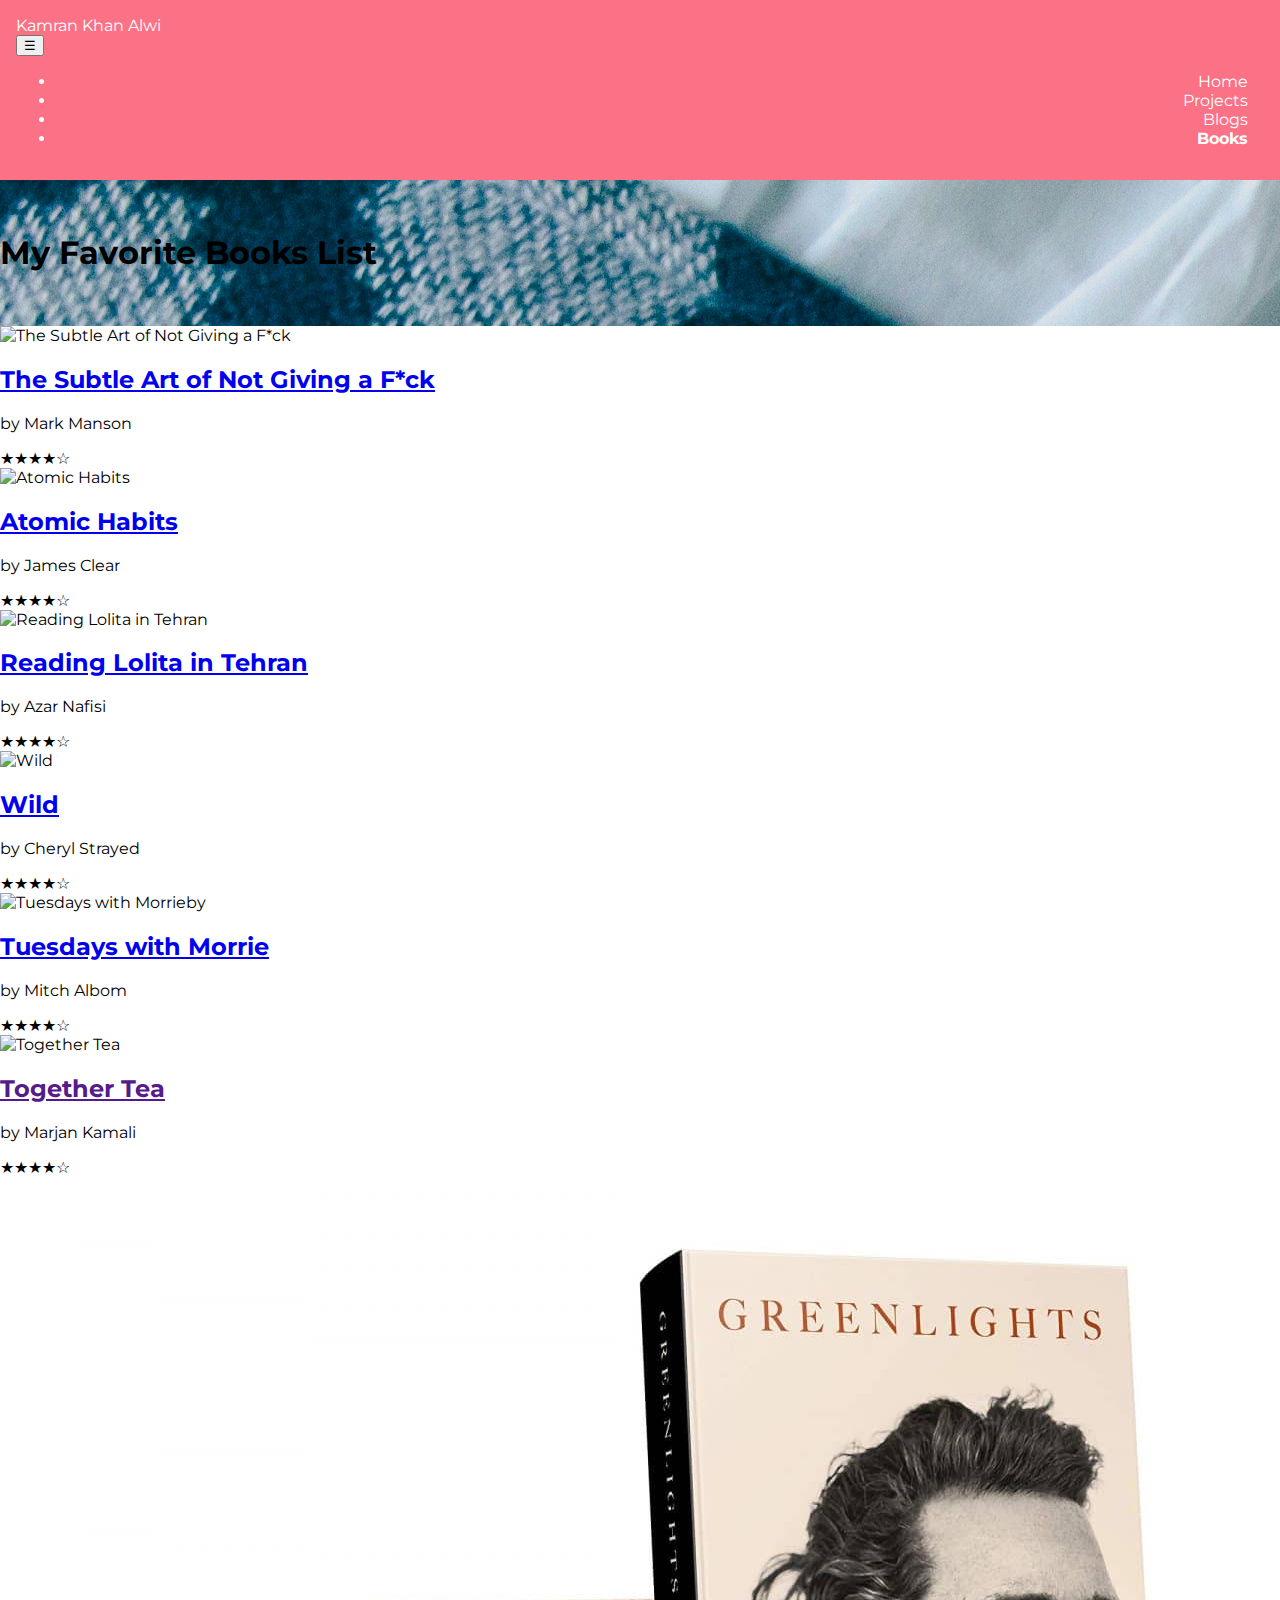
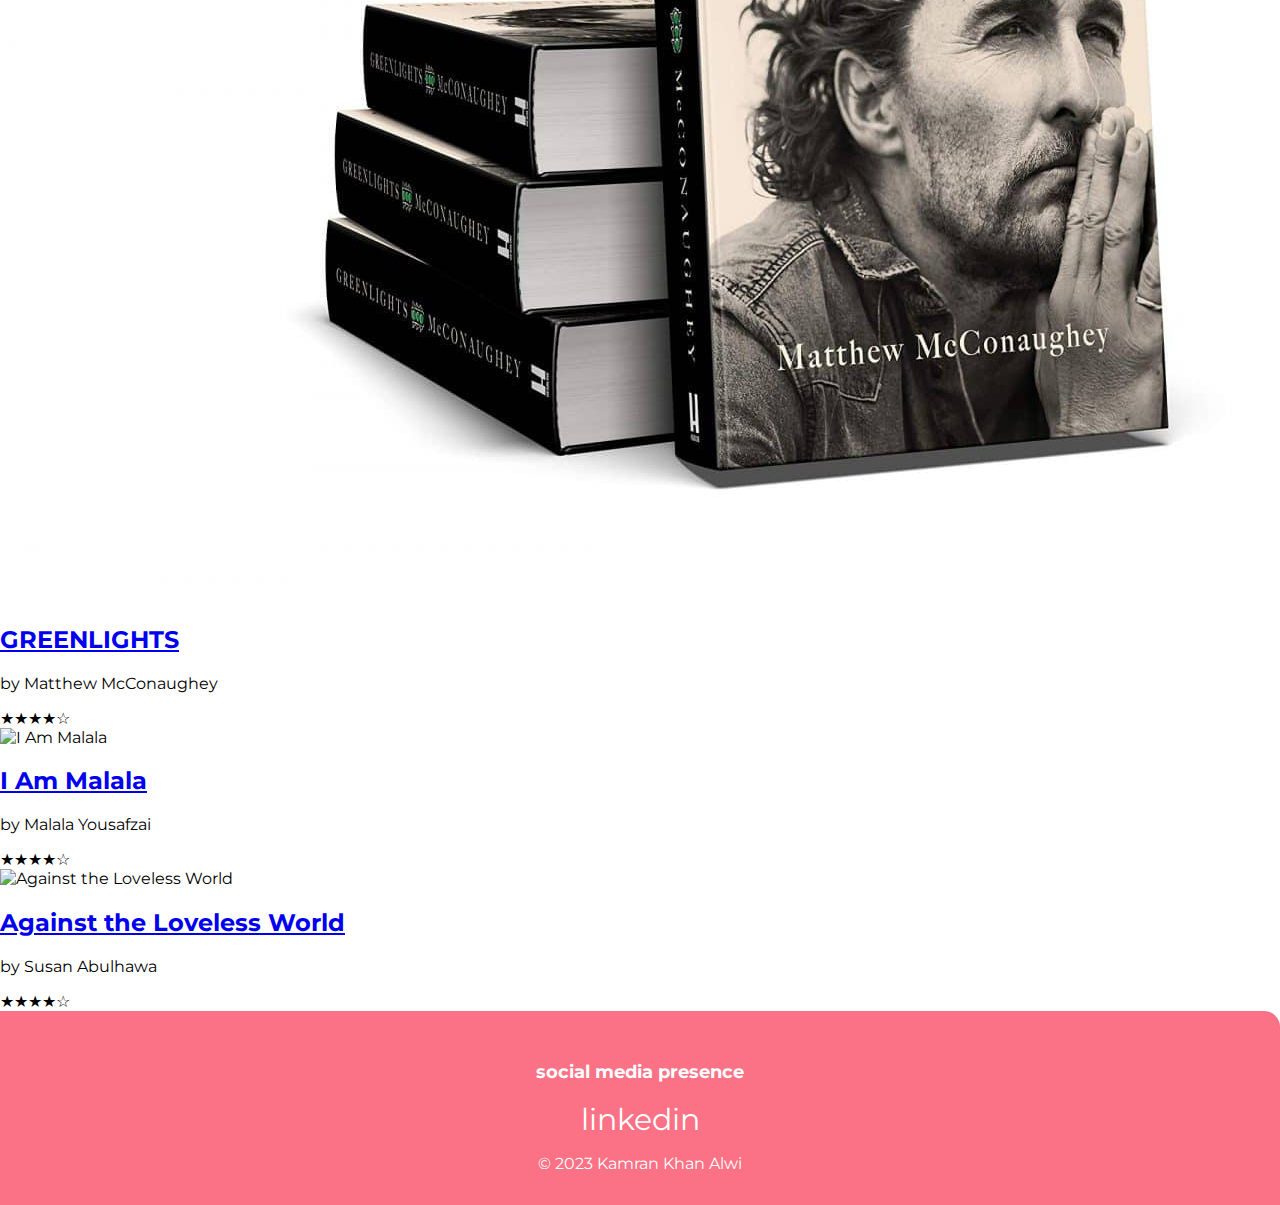
==== books.html @ ed501f56 "book-section" ====
<!DOCTYPE html>
<html lang="en">
  <head>
    <meta charset="UTF-8" />
    <meta http-equiv="X-UA-Compatible" content="IE=edge" />
    <meta name="viewport" content="width=device-width, initial-scale=1.0" />
    <title>Books | Kamran</title>
    <link rel="stylesheet" href="style.css" />
    <link
      href="https://cdn.jsdelivr.net/npm/tailwindcss@2.2.19/dist/tailwind.min.css"
      rel="stylesheet"
    />
    <script
      type="module"
      src="https://unpkg.com/ionicons@7.1.0/dist/ionicons/ionicons.esm.js"
    ></script>
    <script
      nomodule
      src="https://unpkg.com/ionicons@7.1.0/dist/ionicons/ionicons.js"
    ></script>
  </head>

  <body>
    <nav class="navigation">
      <div class="logo">Kamran Khan Alwi</div>
      <button class="hamburger" aria-label="Toggle navigation">
        &#9776;
        <!-- This is a simple hamburger icon (three horizontal lines) -->
      </button>
      <ul class="nav-pills">
        <li class="nav-items">
          <a class="link" href="/">Home</a>
        </li>
        <li class="nav-items">
          <a class="link" href="/projects.html">Projects</a>
        </li>
        <li class="nav-items">
          <a class="link" href="/blogs.html">Blogs</a>
        </li>
        <li class="nav-items">
          <a class="link link-active" href="/books.html">Books</a>
        </li>
      </ul>
    </nav>

    <header
      class="container mx-auto text-center bg-cover bg-center h-64"
      style="background-image: url('/images/blueBook.jpg')"
    >
      <div
        class="flex items-center justify-center h-full bg-white bg-opacity-60"
      >
        <h1 class="text-yellow-700 text-3xl tw md:text-5xl font-bold p-4 rounded">
          My Favorite Books List
        </h1>
      </div>
    </header>

    <div
      class="grid grid-cols-1 md:grid-cols-2 lg:grid-cols-3 gap-6 p-6 m-12 mb-12"
    >
      <!-- Book Card -->
      <div class="card bg-white shadow-md rounded-md overflow-hidden">
        <img
          src="https://markmanson.net/wp-content/themes/mm-main/images/books-subtle-art.png"
          alt="The Subtle Art of Not Giving a F*ck"
          class="w-full h-48 object-cover"
        />
        <div class="p-4">
          <h2 class="text-lg font-bold">
            <a
              href="https://www.amazon.com/Subtle-Art-Not-Giving-Counterintuitive-ebook/dp/B019MMUA8S/ref=sr_1_1?crid=2OCI2C2J68Z27&keywords=the+subtle+art+of+not+giving+a+fu+k&qid=1687240397&s=digital-text&sprefix=the+subtle%2Cdigital-text%2C415&sr=1-1"
              class="hover:underline"
              >The Subtle Art of Not Giving a F*ck</a
            >
          </h2>
          <p class="text-sm text-gray-600">by Mark Manson</p>
          <div class="flex items-center mt-2">
            <span class="text-yellow-500">★★★★☆</span>
          </div>
        </div>
      </div>

      <!-- Atomic Habit  -->

      <div class="card bg-white shadow-md rounded-md overflow-hidden">
        <img
          src="https://m.media-amazon.com/images/I/81+9Gbu0isL._SL1200_.jpg"
          alt="Atomic Habits"
          class="w-full h-48 object-cover"
        />
        <div class="p-4">
          <h2 class="text-lg font-bold">
            <a
              href="https://www.amazon.in/Atomic-Habits-James-Clear/dp/1847941834/ref=sr_1_1?crid=29VTOX6B0HC6&keywords=atomic+habits&qid=1687241768&s=books&sprefix=Atomi%2Cstripbooks%2C347&sr=1-1"
              class="hover:underline"
              >Atomic Habits</a
            >
          </h2>
          <p class="text-sm text-gray-600">by James Clear</p>
          <div class="flex items-center mt-2">
            <span class="text-yellow-500">★★★★☆</span>
          </div>
        </div>
      </div>

      <!-- More cards for other books -->

      <div class="card bg-white shadow-md rounded-md overflow-hidden">
        <img
          src="https://m.media-amazon.com/images/I/61fL8e5UymL._SL1200_.jpg"
          alt="Reading Lolita in Tehran"
          class="w-full h-48 object-cover"
        />
        <div class="p-4">
          <h2 class="text-lg font-bold">
            <a
              href="https://www.amazon.in/Reading-Lolita-Tehran-Memoir-Books/dp/0812979303"
              class="hover:underline"
              >Reading Lolita in Tehran</a
            >
          </h2>
          <p class="text-sm text-gray-600">by Azar Nafisi</p>
          <div class="flex items-center mt-2">
            <span class="text-yellow-500">★★★★☆</span>
          </div>
        </div>
      </div>

      <div class="card bg-white shadow-md rounded-md overflow-hidden">
        <img
          src="https://target.scene7.com/is/image/Target/GUEST_5b5b9ffe-c561-489d-9ebc-9bb8ac753c1b?wid=1200&hei=1200&qlt=80&fmt=webp"
          alt="Wild"
          class="w-full h-48 object-cover"
        />
        <div class="p-4">
          <h2 class="text-lg font-bold">
            <a
              href="https://www.amazon.in/Wild-Journey-Found-Cheryl-Strayed/dp/1782390626/ref=sr_1_1?keywords=wild+cheryl+strayed&qid=1687241632&s=books&sprefix=wild+cheryl+%2Cstripbooks%2C310&sr=1-1"
              class="hover:underline"
              >Wild</a
            >
          </h2>
          <p class="text-sm text-gray-600">by Cheryl Strayed</p>
          <div class="flex items-center mt-2">
            <span class="text-yellow-500">★★★★☆</span>
          </div>
        </div>
      </div>

      <div class="card bg-white shadow-md rounded-md overflow-hidden">
        <img
          src="https://m.media-amazon.com/images/I/619ZKDSCt1L._SL1500_.jpg"
          alt="Tuesdays with Morrieby"
          class="w-full h-48 object-cover"
        />
        <div class="p-4">
          <h2 class="text-lg font-bold">
            <a
              href="https://www.amazon.in/Tuesdays-Morrie-young-greatest-lesson/dp/0751527378"
              class="hover:underline"
              >Tuesdays with Morrie</a
            >
          </h2>
          <p class="text-sm text-gray-600">by Mitch Albom</p>
          <div class="flex items-center mt-2">
            <span class="text-yellow-500">★★★★☆</span>
          </div>
        </div>
      </div>

      <div class="card bg-white shadow-md rounded-md overflow-hidden">
        <img
          src="https://m.media-amazon.com/images/I/71hARztA+gL._SL1024_.jpg"
          alt="Together Tea"
          class="w-full h-48 object-cover"
        />
        <div class="p-4">
          <h2 class="text-lg font-bold">
            <a href="" class="hover:underline">Together Tea</a>
          </h2>
          <p class="text-sm text-gray-600">by Marjan Kamali</p>
          <div class="flex items-center mt-2">
            <span class="text-yellow-500">★★★★☆</span>
          </div>
        </div>
      </div>

      <div class="card bg-white shadow-md rounded-md overflow-hidden">
        <img
          src="/images/greenlights.jpg"
          alt="GREENLIGHTS"
          class="w-full h-48 object-cover"
        />
        <div class="p-4">
          <h2 class="text-lg font-bold">
            <a
              href="https://www.amazon.in/Greenlights-Raucous-stories-Academy-Award-winning/dp/1472280849"
              class="hover:underline"
              >GREENLIGHTS</a
            >
          </h2>
          <p class="text-sm text-gray-600">by Matthew McConaughey</p>
          <div class="flex items-center mt-2">
            <span class="text-yellow-500">★★★★☆</span>
          </div>
        </div>
      </div>

      <!-- Malala  -->

      <div class="card bg-white shadow-md rounded-md overflow-hidden">
        <img
          src="https://m.media-amazon.com/images/I/811pl5hIebL._SL1500_.jpg"
          alt="I Am Malala"
          class="w-full h-48 object-cover"
        />
        <div class="p-4">
          <h2 class="text-lg font-bold">
            <a
              href="https://www.amazon.com/Am-Malala-Stood-Education-Taliban/dp/0316322423/ref=tmm_pap_swatch_0?_encoding=UTF8&qid=1687241437&sr=1-2"
              class="hover:underline"
              >I Am Malala</a
            >
          </h2>
          <p class="text-sm text-gray-600">by Malala Yousafzai</p>
          <div class="flex items-center mt-2">
            <span class="text-yellow-500">★★★★☆</span>
          </div>
        </div>
      </div>

      <!-- Susan Abulhawa  -->
      <div class="card bg-white shadow-md rounded-md overflow-hidden">
        <img
          src="https://rezised-images.knhbt.cz/1320x1320/25508744.webp"
          alt="Against the Loveless World"
          class="w-full h-48 object-cover"
        />
        <div class="p-4">
          <h2 class="text-lg font-bold">
            <a
              href="https://www.amazon.in/Against-Loveless-World-Susan-Abulhawa/dp/1982137037"
              class="hover:underline"
              >Against the Loveless World</a
            >
          </h2>
          <p class="text-sm text-gray-600">by Susan Abulhawa</p>
          <div class="flex items-center mt-2">
            <span class="text-yellow-500">★★★★☆</span>
          </div>
        </div>
      </div>
    </div>

    <footer class="footer">
      <p class="footer-header">social media presence</p>
      <div>
        <ul class="list-non-bullet">
          <li class="list-item-inline">
            <a
              class="social-icon link"
              href="https://github.com/KAMRANKHANALWI"
              target="_blank"
            >
              <ion-icon name="logo-github"></ion-icon>
            </a>
          </li>
          <li class="list-item-inline">
            <a
              class="social-icon link"
              href="https://www.linkedin.com/in/kamrankhanalwi/"
              target="_blank"
            >
              <ion-icon name="logo-linkedin">linkedin</ion-icon>
            </a>
          </li>

          <li class="list-item-inline">
            <a
              class="social-icon link"
              href="https://www.instagram.com/kamrankhanalwi/?hl=en"
              target="_blank"
            >
              <ion-icon name="logo-instagram"></ion-icon>
            </a>
          </li>
        </ul>
        &copy; 2023 Kamran Khan Alwi
      </div>
      <div></div>
    </footer>
    <script>
      document.addEventListener("DOMContentLoaded", () => {
        const hamburger = document.querySelector(".hamburger");
        const navPills = document.querySelector(".nav-pills");

        hamburger.addEventListener("click", () => {
          navPills.classList.toggle("active");
        });
      });
    </script>
  </body>
</html>
---- style.css ----
@import url('https://fonts.googleapis.com/css2?family=Montserrat:wght@400;700&display=swap');
@import url('https://fonts.googleapis.com/css2?family=Montserrat:wght@400;700&family=Roboto+Mono&display=swap');

:root {
    --primary-color: #fb7185;
    --dark-grey: #64748b;
    --off-white: #f3f4f6;
    --purple: #9333ea;
}

body {
    font-family: 'Montserrat',
        sans-serif;
        margin: 0px;
}

hr {
    margin: 1rem 0rem;
}

/** container **/
.container {
    /* padding-left: 1rem;
    padding-right: 1rem; */
    padding: 2rem 0rem;
}

.container-center {
    max-width: 600px;
    margin: auto;
}

/* links */
.link {
    text-decoration: none;
    padding: 0.5rem 1rem;
}

/* book links */
.align-book {
    text-align: left;
    margin: 0px;
}

.link-book {
    font-family: 'Montserrat', sans-serif;
    font-family: 'Roboto Mono', monospace;    
    color: var(--purple);
}

.link-primary {
    background-color: var(--primary-color);
    border-radius: 0.5rem;
    color: white;
}

.link-secondary {
    color: var(--primary-color);
    border-radius: 0.5rem;
    border: 1px solid var(--primary-color);
}

/* look into BEM naming convention for CSS */

/* lists  */

.list-non-bullet {
    list-style-type: none;
}

.list-bullet {
    color: var(--primary-color);
    size: large;
}

.list-item-inline {
    display: inline;
    padding: 0rem 0.5rem;
}

/* nav bar */

.navigation {
    background-color: var(--primary-color);
    color: white;
    padding: 1rem;
    /* border-bottom-left-radius: 1rem; */

}

.navigation .nav-brand {
    font-weight: bold;
}

.navigation .nav-pills {
    text-align: right;
}

.navigation .link {
    color: white;
}

.navigation .link-active {
    font-weight: bold;
}

/* header */

.hero {
    padding: 2rem;
}

.hero .hero-img {
    max-width: 350px;
    display: block;
    margin: auto;
}

.hero .hero-heading {
    text-align: center;
    padding-top: 1rem;
    color: var(--dark-grey);
}

.hero .hero-heading .heading-inverted {
    color: var(--primary-color);
}

/* section */
.section {
    padding: 2rem;
}

.section h1 {
    text-align: center;
}

.ow {
    background-color: var(--off-white);
}

/* footer */

.footer {
    background-color: var(--primary-color);
    padding: 2rem 1rem;
    text-align: center;
    color: white;
    border-top-right-radius: 1rem;
}

.footer .link {
    color: white;
}

.footer .footer-header {
    font-weight: bold;
    font-size: large;
}

.footer ul {
    padding-inline-start: 0px;
}

.social-icon {
    color: #aaaaaa;
    transition: color 0.2s;
    text-decoration: none;
    font-size: 30px;
}
  
.social-icon:hover {
    color: #333333;
}
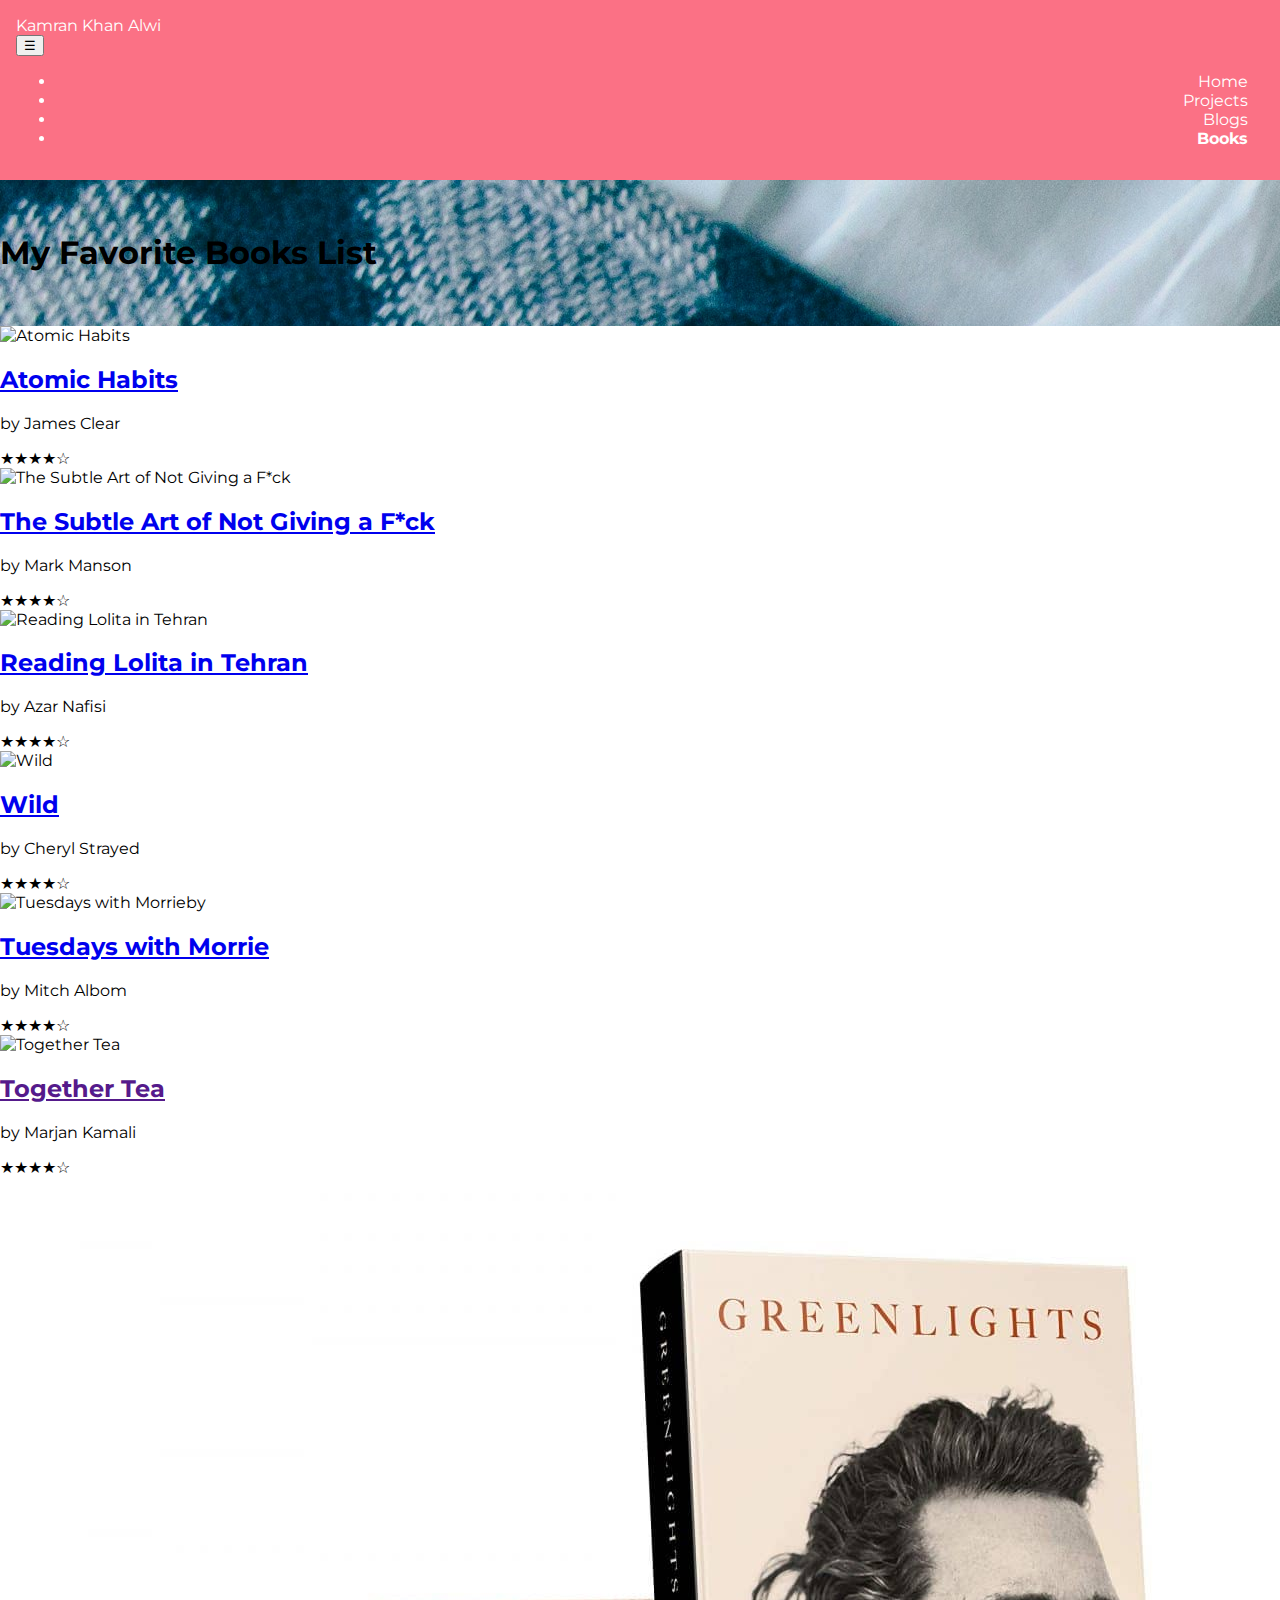
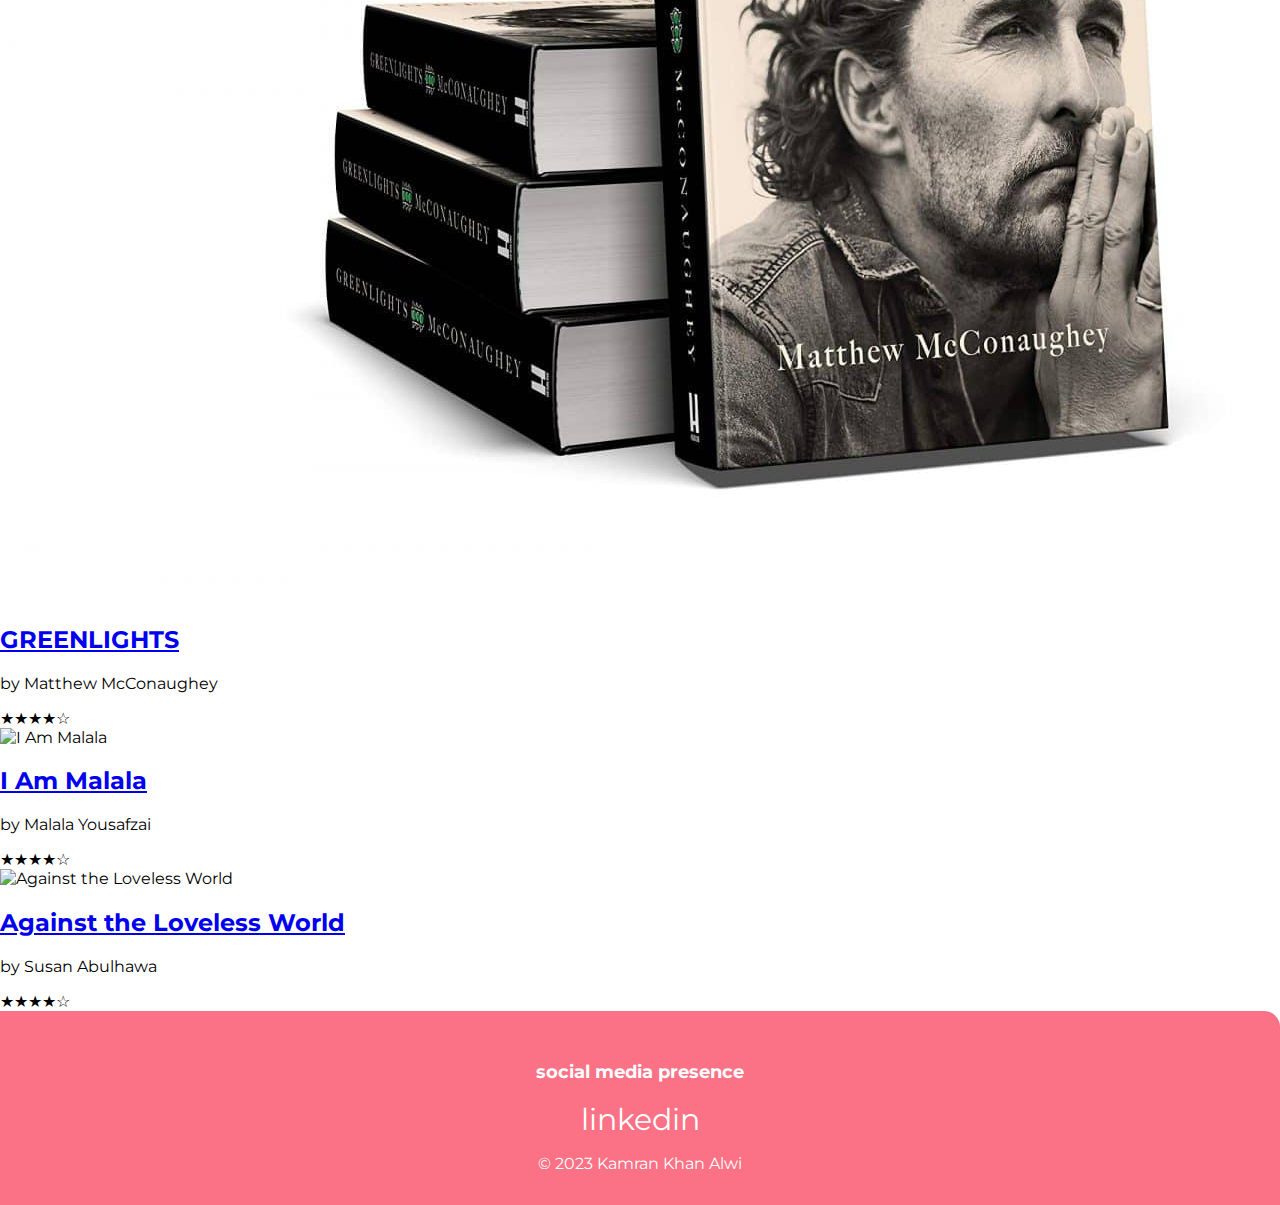
==== commit 2397d243: "card-changes" ====
--- a/books.html
+++ b/books.html
@@ -60,6 +60,30 @@
       class="grid grid-cols-1 md:grid-cols-2 lg:grid-cols-3 gap-6 p-6 m-12 mb-12"
     >
       <!-- Book Card -->
+
+      <!-- Atomic Habit  -->
+
+      <div class="card bg-white shadow-md rounded-md overflow-hidden">
+        <img
+          src="https://m.media-amazon.com/images/I/81+9Gbu0isL._SL1200_.jpg"
+          alt="Atomic Habits"
+          class="w-full h-48 object-cover"
+        />
+        <div class="p-4">
+          <h2 class="text-lg font-bold">
+            <a
+              href="https://www.amazon.in/Atomic-Habits-James-Clear/dp/1847941834/ref=sr_1_1?crid=29VTOX6B0HC6&keywords=atomic+habits&qid=1687241768&s=books&sprefix=Atomi%2Cstripbooks%2C347&sr=1-1"
+              class="hover:underline"
+              >Atomic Habits</a
+            >
+          </h2>
+          <p class="text-sm text-gray-600">by James Clear</p>
+          <div class="flex items-center mt-2">
+            <span class="text-yellow-500">★★★★☆</span>
+          </div>
+        </div>
+      </div>
+
       <div class="card bg-white shadow-md rounded-md overflow-hidden">
         <img
           src="https://markmanson.net/wp-content/themes/mm-main/images/books-subtle-art.png"
@@ -81,28 +105,6 @@
         </div>
       </div>
 
-      <!-- Atomic Habit  -->
-
-      <div class="card bg-white shadow-md rounded-md overflow-hidden">
-        <img
-          src="https://m.media-amazon.com/images/I/81+9Gbu0isL._SL1200_.jpg"
-          alt="Atomic Habits"
-          class="w-full h-48 object-cover"
-        />
-        <div class="p-4">
-          <h2 class="text-lg font-bold">
-            <a
-              href="https://www.amazon.in/Atomic-Habits-James-Clear/dp/1847941834/ref=sr_1_1?crid=29VTOX6B0HC6&keywords=atomic+habits&qid=1687241768&s=books&sprefix=Atomi%2Cstripbooks%2C347&sr=1-1"
-              class="hover:underline"
-              >Atomic Habits</a
-            >
-          </h2>
-          <p class="text-sm text-gray-600">by James Clear</p>
-          <div class="flex items-center mt-2">
-            <span class="text-yellow-500">★★★★☆</span>
-          </div>
-        </div>
-      </div>
 
       <!-- More cards for other books -->
 
